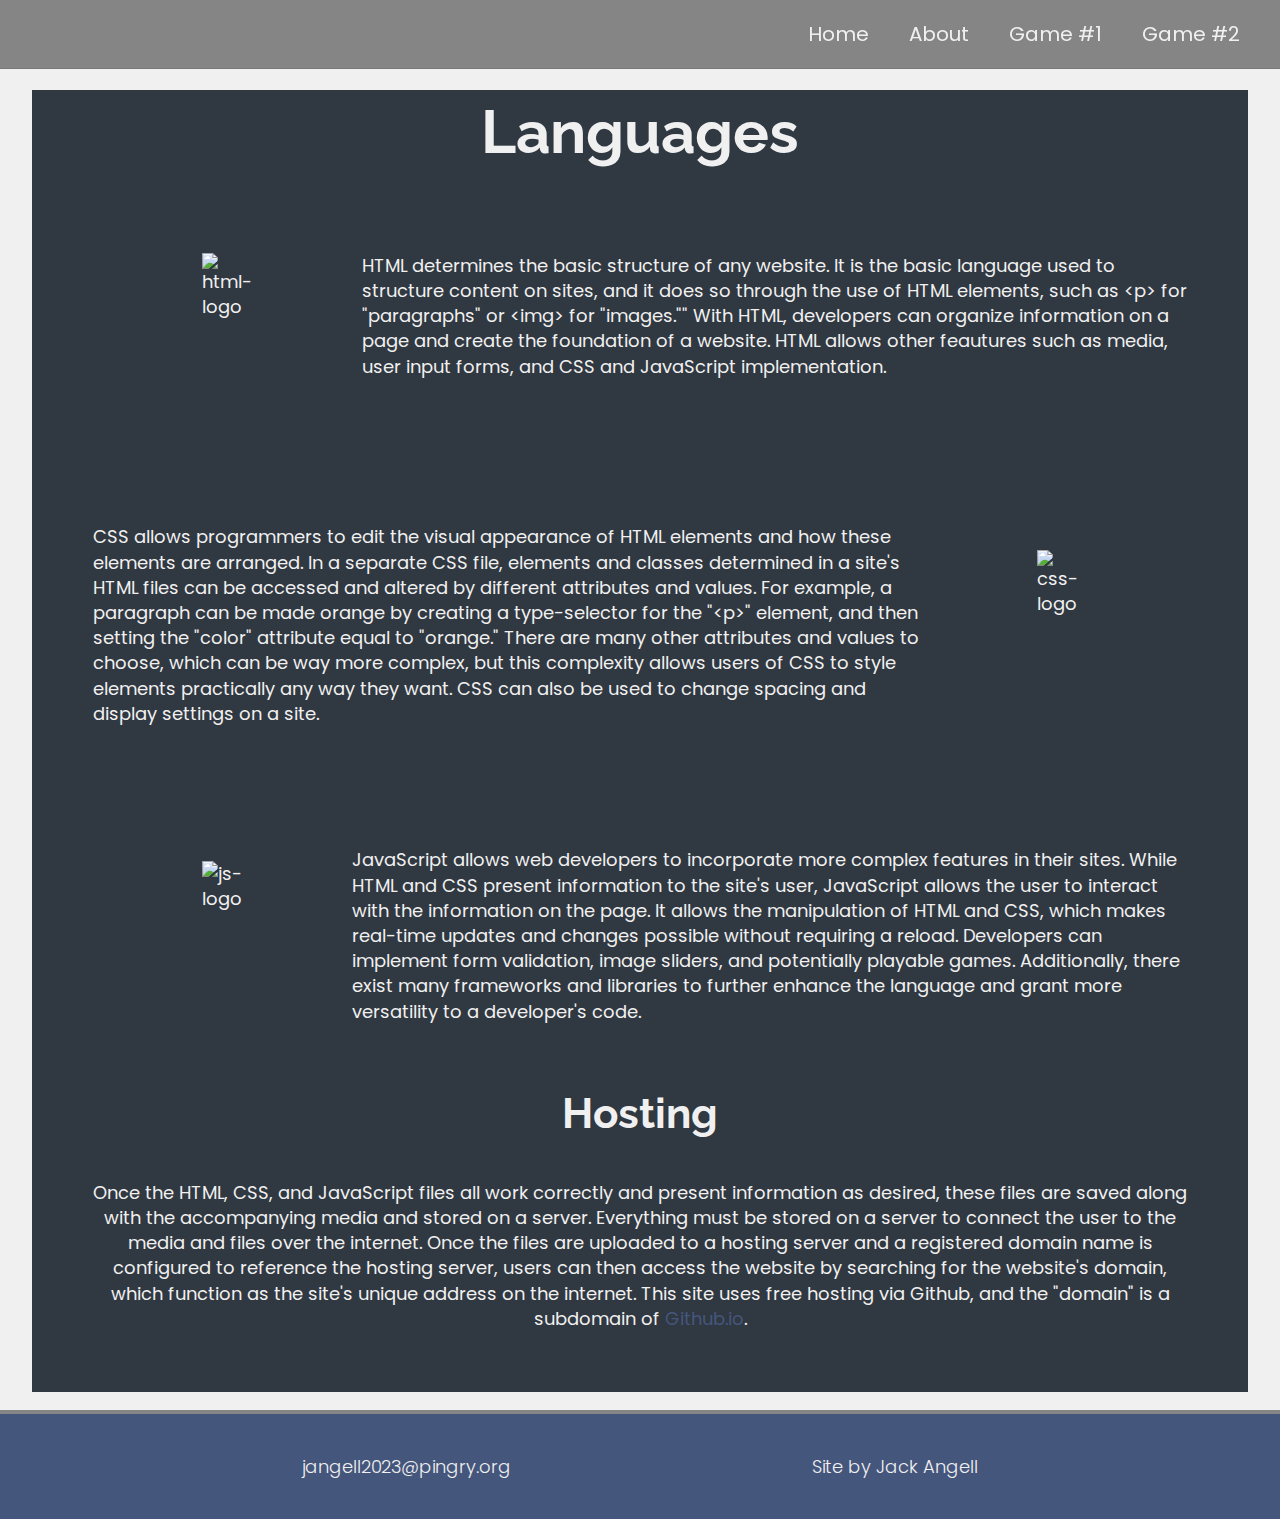
==== about.html @ 9031ed85 "Version 1.0" ====
<!DOCTYPE html>
<html>
  <head>
    <meta charset="UTF-8">
        <meta name="viewport" content="width=device-width, initial-scale=1.0">
        <link rel="stylesheet" href="styles.css">
         <!--Recommended fonts-->
        <link rel="stylesheet" href="https://use.fontawesome.com/releases/v5.8.2/css/all.css" integrity="sha384-oS3vJWv+0UjzBfQzYUhtDYW+Pj2yciDJxpsK1OYPAYjqT085Qq/1cq5FLXAZQ7Ay" crossorigin="anonymous">
        <link href="https://fonts.googleapis.com/css?family=Poppins:200i,300,400&amp;display=swap" rel="stylesheet">
        <link href="https://fonts.googleapis.com/css?family=Raleway:700&amp;display=swap" rel="stylesheet">
        <title>About</title>
  </head>

  <body class="about-body">
    <nav id="navbar" class="nav">
      <ul class="nav-list">
        <li>
          <a href="index.html">Home</a>
        </li>
        <li>
          <a href="about.html">About</a>
        </li>
        <li>
          <a href="..\j4ngell.github.io\game1\game1.html">Game #1</a>
        </li>
        <li>
          <a href="..\j4ngell.github.io\game2\game2.html">Game #2</a>
        </li>
      </ul>
    </nav>


    <section id="about-section" class="about-section">
      <div class="background-block">
        <h1>Languages</h1>
          <div class="text-img">
            <img src="https://upload.wikimedia.org/wikipedia/commons/thumb/6/61/HTML5_logo_and_wordmark.svg/2048px-HTML5_logo_and_wordmark.svg.png" alt="html-logo">
            <p> HTML determines the basic structure of any website. It is the basic language
                used to structure content on sites, and it does so through the use of HTML elements, such as &lt;p&gt; for "paragraphs" or &lt;img&gt; for "images."" With HTML, developers 
                can organize information on a page and create the foundation of a website. HTML allows other feautures such as media, user input forms, and CSS and JavaScript 
                implementation.</p>
          </div>
          <div class="text-img">
            <p> CSS allows programmers to edit the visual appearance of HTML elements and how these elements are arranged. In a separate CSS file, elements and classes determined
                in a site's HTML files can be accessed and altered by different attributes and values. For example, a paragraph can be made orange by creating a type-selector for the
                "&lt;p&gt;" element, and then setting the "color" attribute equal to "orange." There are many other attributes and values to choose, which can be way more complex, but 
                this complexity allows users of CSS to style elements practically any way they want. CSS can also be used to change spacing and display settings on a site.
            </p>
            <img src="https://upload.wikimedia.org/wikipedia/commons/thumb/d/d5/CSS3_logo_and_wordmark.svg/1200px-CSS3_logo_and_wordmark.svg.png" alt="css-logo">
          </div>
          <div class="text-img">
            <img src="https://upload.wikimedia.org/wikipedia/commons/thumb/d/d4/Javascript-shield.svg/1200px-Javascript-shield.svg.png" alt="js-logo">
            <p> JavaScript allows web developers to incorporate more complex features in their sites. While HTML and CSS present information to the site's user, JavaScript allows the
                user to interact with the information on the page. It allows the manipulation of HTML and CSS, which makes real-time updates and changes possible without requiring a reload.
                Developers can implement form validation, image sliders, and potentially playable games. Additionally, there exist many frameworks
                and libraries to further enhance the language and grant more versatility to a developer's code.
            </p>
          </div>
        <h2>Hosting</h2>
        <p>
          Once the HTML, CSS, and JavaScript files all work correctly and present information as desired, these files are saved along with the accompanying media and stored on a server.
          Everything must be stored on a server to connect the user to the media and files over the internet. Once the files are uploaded to a hosting server and a registered domain name
          is configured to reference the hosting server, users can then access the website by searching for the website's domain, which function as the site's unique address on the internet.
          This site uses free hosting via Github, and the "domain" is a subdomain of <a href="https://www.github.io" target="_blank">Github.io</a>.
        </p>
      </div>
    </section>    


    <footer>
      <p>jangell2023@pingry.org</p>
      <p>Site by Jack Angell</p>
    </footer>


    
  </body>
---- styles.css ----
/* set color palette variables */
:root {
    --custom-white: #f0f0f0;
    --custom-lgray: #858585;
    --custom-blue: #45567d;
    --custom-gray: #303841;
  }

  /* reset formatting */
  * {
    margin: 0;
    padding: 0;
  }
  
  /* using recommended font/element styling */
  *,
  *::before,
  *::after {
    box-sizing: inherit;
  }
  
  html {
    box-sizing: border-box;
    font-size: 62.5%;
    scroll-behavior: smooth;
  }
  
  @media (max-width: 75em) {
    html {
      font-size: 60%;
    }
  }
  
  @media (max-width: 61.25em) {
    html {
      font-size: 58%;
    }
  }
  
  @media (max-width: 28.75em) {
    html {
      font-size: 55%;
    }
  }
    
  body {
    font-family: 'Poppins', sans-serif;
    font-size: 1.8rem;
    font-weight: 400;
    line-height: 1.4;
    color: var(--custom-white);
  }
  
  h1,
  h2 {
    font-family: 'Raleway', sans-serif;
    font-weight: 700;
    text-align: center;
  }
  
  h1 {
    font-size: 6rem;
  }
  
  h2 {
    font-size: 4.2rem;
  }
  
  ul {
    list-style: none;
  }
  
  a {
    text-decoration: none;
    color: var(--custom-white);
  }
  
  img {
    display: block;
    width: 100%;
  }
  
  /* Navigation bar */
  .nav {
    display: flex;
    justify-content: flex-end;
    position: fixed;
    top: 0;
    left: 0;
    width: 100%;
    background: var(--custom-lgray);
    box-shadow: 0 1px 0 rgba(0, 0, 0, 0.5);
    z-index: 10;
  }
  
  /* Items in navigation bar */
  .nav-list {
    display: flex;
    margin-right: 2rem;
  }
  
  /* media query for width-based attributes in nav bar */
  @media (max-width: 28.75em) {
    .nav {
      justify-content: center;
    }
    .nav-list {
      margin: 0 1rem;
    }
  }
  
  /* Links in navigation bar */
  .nav-list a {
    display: block;
    font-size: 2rem;
    padding: 2rem;
  }
  
  .nav-list a:hover {
    background: var(--custom-blue);
  }
  
  /* Intro section */
  .intro {
    display: flex;
    flex-direction: column;
    justify-content: center;
    align-items: center;
    height: 100vh;
    width: 100%;
    background-color: black;
    background-image: linear-gradient(62deg, #3a3d40 0%, #181719 100%);
  }
  
  .intro > p {
    font-size: 3rem;
    font-weight: 250;
    color: var(--custom-lgray);
  }

  /* Description section */
  .desc {
    height: 100vh;
    width: 100%;
    background-color: var(--custom-blue);
    font-size: 3rem;
    text-align: center;
  }

  /* media query for width-based attributes in description */
  @media screen and (max-width: 900px) {
    .desc {
      font-size: 2rem;
    }
  }

  .desc > h2 {
    padding-top: 3vh;
    border-bottom: 0.5rem solid var(--custom-white);
    max-width: 640px;
    margin: 0 auto;
    margin-bottom: 6rem;
  }

  .desc p {
    padding: 5%;
    max-height: 640px;
  }

  .desc > div {
    width: 90%;
    margin: 0 auto;
    background-color: var(--custom-gray);
    height: fit-content;
    max-height: 650px;
  }

  .about-button {
    font-size: 3rem;
    color: var(--custom-white);
    text-align: center;
    border-radius: 5px;
    padding: 5px 25px;
    margin-top: 5vh;
    border: none;
    background-color: var(--custom-gray);
    cursor: pointer;
    box-shadow: 2px 2px 10px 1px black;
  }
  
  /* Projects section */
  .projects {
    text-align: center;
    padding: 10rem 2rem;
    background-color: #3a3d40;
    /* opposite gradient of intro section */
    background-image: linear-gradient(62deg, #181719 0%, #3a3d40 100%);
  }
  
  .projects-header {
    max-width: 640px;
    margin: 0 auto 6rem auto;
    border-bottom: 0.5rem solid var(--custom-white);
  }
  
  @media (max-width: 28.75em) {
    .projects-header {
      font-size: 4rem;
    }
  }
  
  .projects-grid {
    display: grid;
    grid-template-columns: repeat(auto-fit, minmax(320px, 1fr));
    grid-gap: 1rem;
    width: 100%;
    max-width: 1280px;
    margin: 0 auto;
    margin-bottom: 6rem;
  }
  
  @media (max-width: 30.625em) {
    .projects {
      padding: 6rem 1rem;
    }
    .projects-grid {
      grid-template-columns: 1fr;
    }
  }
  
  .project {
    background: var(--custom-gray);
    border-radius: 2px;
    box-shadow: 1px 1px 2px rgba(0, 0, 0, 0.5);
  }
  
  .project:hover {
    color: lightskyblue;
  }
  
  .project-image {
    height: calc(100% - 7.5rem);
    width: 100%;
    object-fit: cover;
  }
  
  .project-name {
    font-size: 2rem;
    padding: 2rem 0.5rem;
  }

  /* for formatting */
  .invis {
    background-color: rgba(0,0,0,0);
    box-shadow: none;
  }
  
  footer {
    display: flex;
    justify-content: space-evenly;
    background: var(--custom-blue);
    padding: 2rem;
    font-weight: 300;
    border-top: 4px solid var(--custom-lgray);
  }
  
  footer > p {
    margin: 2rem;
  }
  
  @media (max-width: 28.75em) {
    footer {
      flex-direction: column;
      text-align: center;
    }
  }



/* ABOUT.HTML */
.about-body {
  background-color: var(--custom-white);
}

.about-section {
  height: 95%;
  width: 100%;
}

.about-section h1 {
  color: var(--custom-white);
  margin: 10vh auto;
  margin-bottom: 2vh;
}

.background-block {
  background-color: var(--custom-gray);
  height: fit-content;
  width: 95%;
  margin: 2vh auto;
}

.text-img {
  height: 33%;
  width: 100%;
  padding: 5%;
  display: flex;
}

.text-img > img {
  height: 150px;
  width: 100px;
  object-fit: cover;
  margin: auto 10%;
}

.background-block > p {
  padding: 5%;
  padding-top: 3%;
  text-align: center;
}

.background-block > p > a:link {
  color: var(--custom-blue);
}

.background-block > p > a:visited {
  color: var(--custom-blue);
}
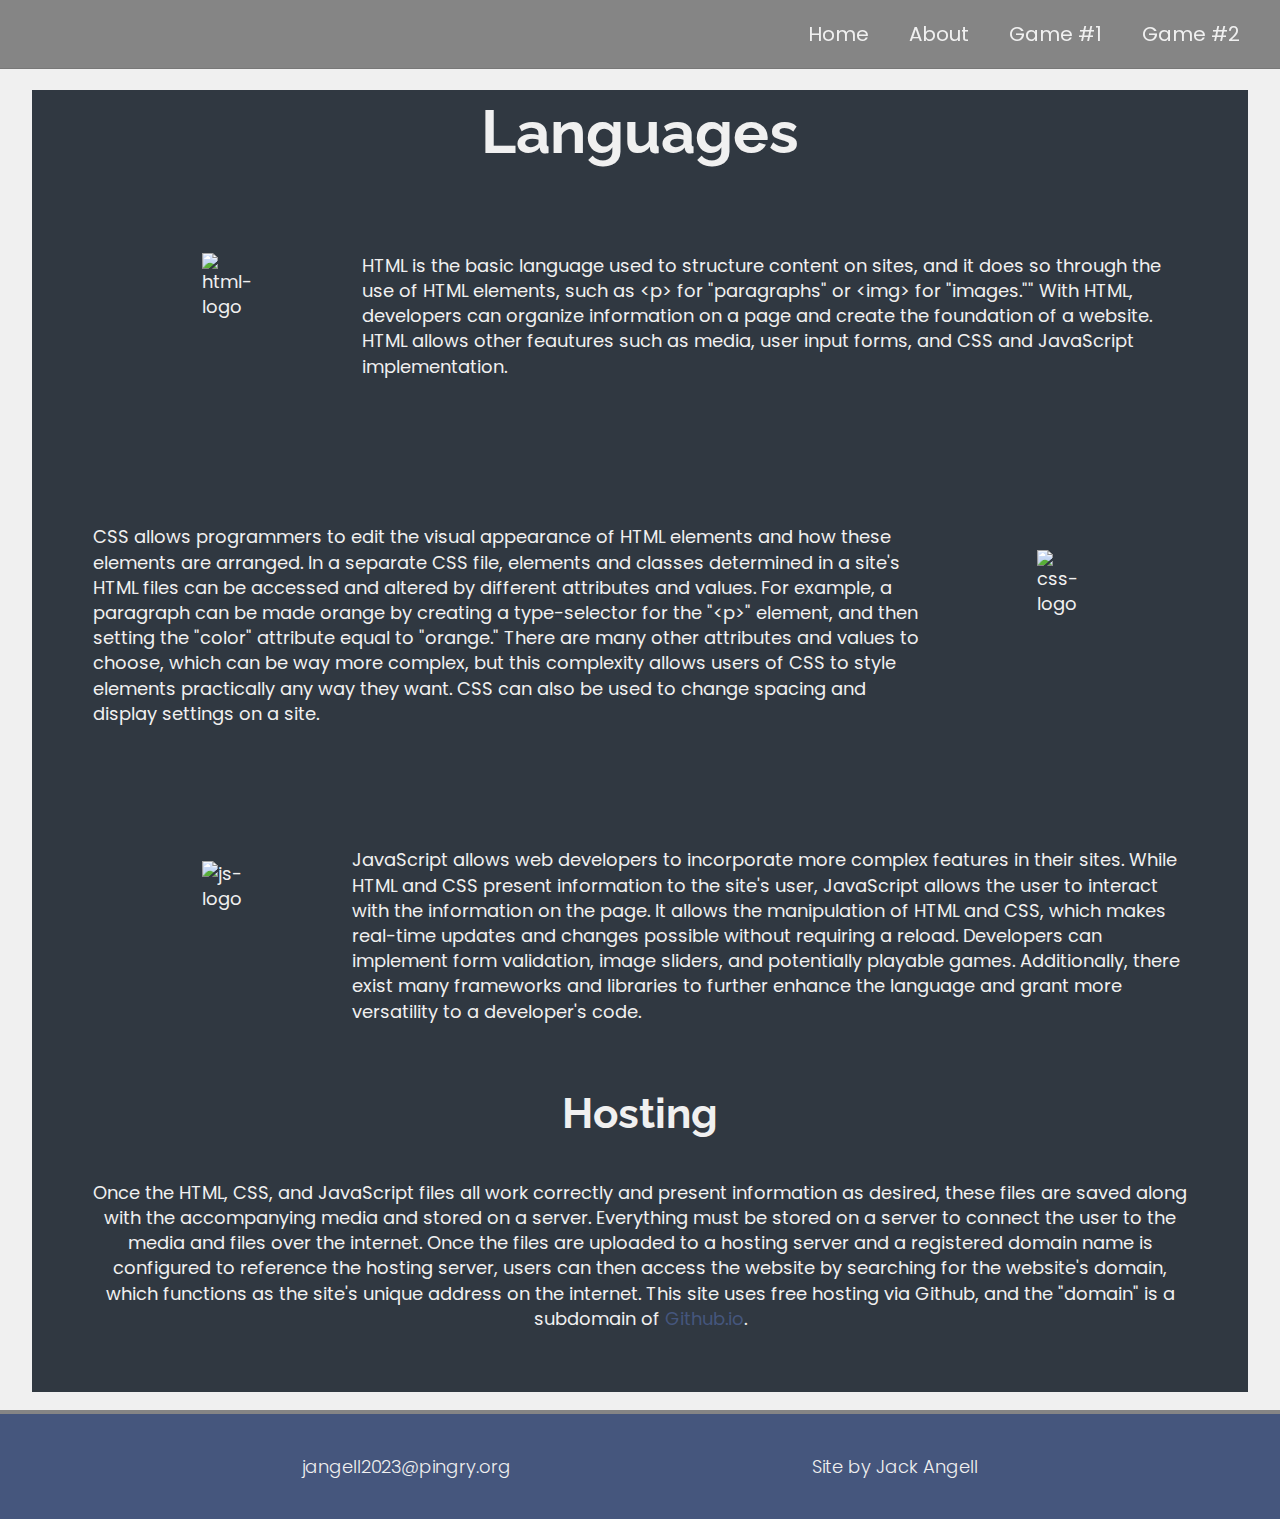
==== commit 29650039: "Grammar/negative guesses fix" ====
--- a/about.html
+++ b/about.html
@@ -21,10 +21,10 @@
           <a href="about.html">About</a>
         </li>
         <li>
-          <a href="..\j4ngell.github.io\game1\game1.html">Game #1</a>
+          <a href="game1\game1.html">Game #1</a>
         </li>
         <li>
-          <a href="..\j4ngell.github.io\game2\game2.html">Game #2</a>
+          <a href="game2\game2.html">Game #2</a>
         </li>
       </ul>
     </nav>
@@ -35,7 +35,7 @@
         <h1>Languages</h1>
           <div class="text-img">
             <img src="https://upload.wikimedia.org/wikipedia/commons/thumb/6/61/HTML5_logo_and_wordmark.svg/2048px-HTML5_logo_and_wordmark.svg.png" alt="html-logo">
-            <p> HTML determines the basic structure of any website. It is the basic language
+            <p> HTML is the basic language
                 used to structure content on sites, and it does so through the use of HTML elements, such as &lt;p&gt; for "paragraphs" or &lt;img&gt; for "images."" With HTML, developers 
                 can organize information on a page and create the foundation of a website. HTML allows other feautures such as media, user input forms, and CSS and JavaScript 
                 implementation.</p>
@@ -60,7 +60,7 @@
         <p>
           Once the HTML, CSS, and JavaScript files all work correctly and present information as desired, these files are saved along with the accompanying media and stored on a server.
           Everything must be stored on a server to connect the user to the media and files over the internet. Once the files are uploaded to a hosting server and a registered domain name
-          is configured to reference the hosting server, users can then access the website by searching for the website's domain, which function as the site's unique address on the internet.
+          is configured to reference the hosting server, users can then access the website by searching for the website's domain, which functions as the site's unique address on the internet.
           This site uses free hosting via Github, and the "domain" is a subdomain of <a href="https://www.github.io" target="_blank">Github.io</a>.
         </p>
       </div>
